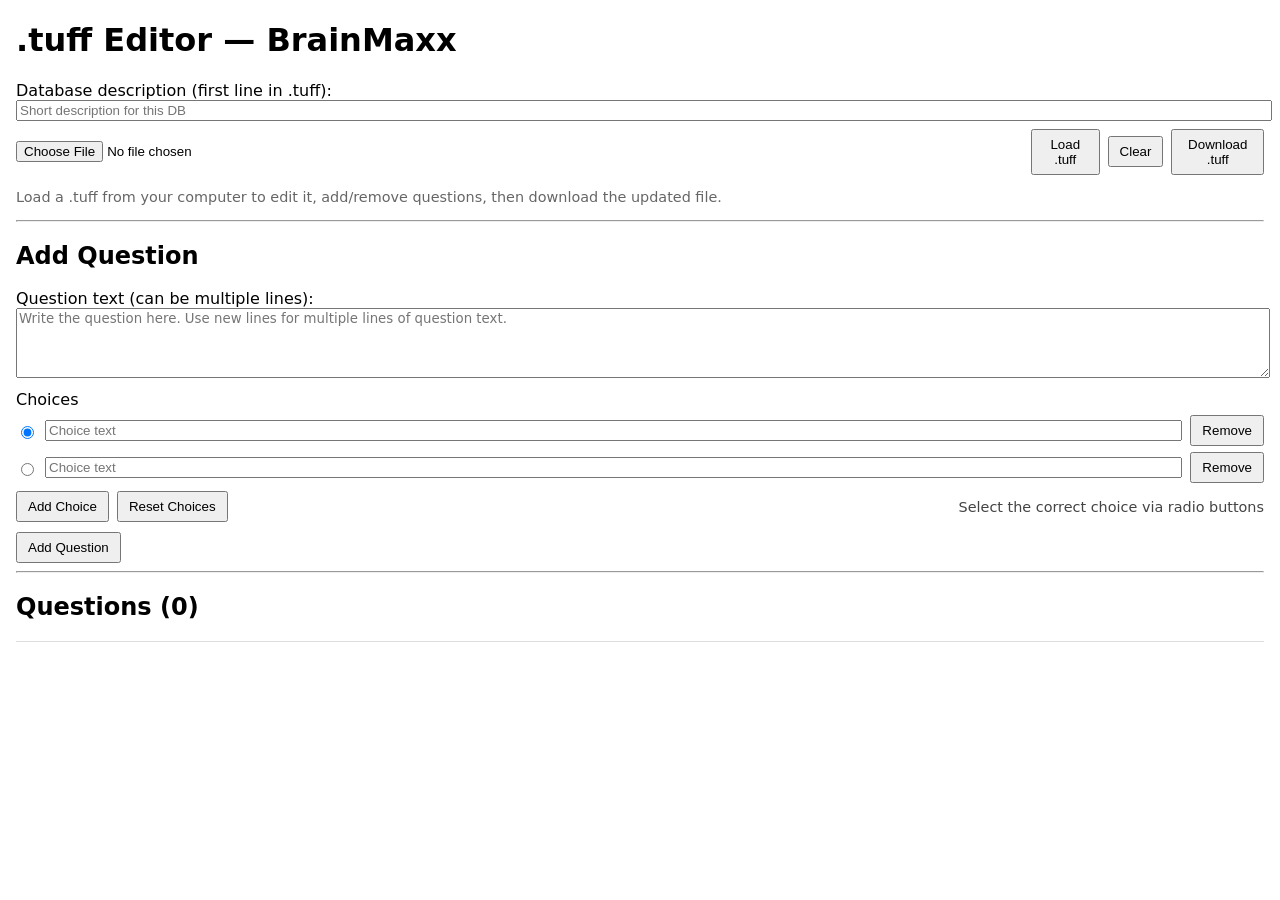
==== tuff-editor.html @ 81535d41 "Add initial .tuff editor HTML structure Initial commit of the .tuff editor HTML file with basic stru" ====
<!doctype html>
<html lang="en">
<head>
  <meta charset="utf-8" />
  <title>BrainMaxx — .tuff Editor</title>
  <meta name="viewport" content="width=device-width,initial-scale=1" />
  <style>
    /* Very minimal styling */
    body { font-family: system-ui, -apple-system, "Segoe UI", Roboto, Arial; margin:16px; }
    label { display:block; margin-top:8px; }
    .row { display:flex; gap:8px; align-items:center; margin-top:8px; }
    textarea { width:100%; min-height:64px; font-family:inherit; }
    input[type="text"], input[type="file"] { width:100%; }
    .choices { display:flex; flex-direction:column; gap:6px; margin-top:6px; }
    .choice-row { display:flex; gap:8px; align-items:center; }
    button { padding:6px 10px; cursor:pointer; }
    .question-list { margin-top:12px; border-top:1px solid #ddd; padding-top:8px; max-height:300px; overflow:auto; }
    .question-item { padding:6px 0; border-bottom:1px dashed #eee; display:flex; justify-content:space-between; gap:8px; align-items:center; }
    .small { font-size:0.9rem; color:#444; }
    .muted { color:#666; font-size:0.9rem; }
  </style>
</head>
<body>
  <h1>.tuff Editor — BrainMaxx</h1>

  <section>
    <label>Database description (first line in .tuff):</label>
    <input id="db-description" type="text" placeholder="Short description for this DB" />
    <div class="row">
      <input id="file-load" type="file" accept=".tuff" />
      <button id="btn-load">Load .tuff</button>
      <button id="btn-clear">Clear</button>
      <button id="btn-download" style="margin-left:auto;">Download .tuff</button>
    </div>
    <p class="muted">Load a .tuff from your computer to edit it, add/remove questions, then download the updated file.</p>
  </section>

  <hr/>

  <section>
    <h2 id="form-title">Add Question</h2>
    <label>Question text (can be multiple lines):</label>
    <textarea id="q-text" placeholder="Write the question here. Use new lines for multiple lines of question text."></textarea>

    <label>Choices</label>
    <div id="choices" class="choices"></div>
    <div class="row">
      <button id="btn-add-choice">Add Choice</button>
      <button id="btn-reset-choices">Reset Choices</button>
      <div class="small" style="margin-left:auto;">Select the correct choice via radio buttons</div>
    </div>

    <div class="row" style="margin-top:10px;">
      <button id="btn-add-question">Add Question</button>
      <button id="btn-update-question" style="display:none;">Update Question</button>
      <button id="btn-cancel-edit" style="display:none;">Cancel Edit</button>
    </div>
  </section>

  <hr/>

  <section>
    <h2>Questions (<span id="q-count">0</span>)</h2>
    <div id="question-list" class="question-list"></div>
  </section>

  <script>
    // Simple .tuff editor
    // Data model: questions = [{ text: "line1\nline2", choices: ["A","B"], correctIndex: 0 }]
    let questions = [];
    let editingIndex = -1;

    // DOM refs
    const dbDescription = document.getElementById('db-description');
    const fileLoad = document.getElementById('file-load');
    const btnLoad = document.getElementById('btn-load');
    const btnClear = document.getElementById('btn-clear');
    const btnDownload = document.getElementById('btn-download');

    const qText = document.getElementById('q-text');
    const choicesDiv = document.getElementById('choices');
    const btnAddChoice = document.getElementById('btn-add-choice');
    const btnResetChoices = document.getElementById('btn-reset-choices');
    const btnAddQuestion = document.getElementById('btn-add-question');
    const btnUpdateQuestion = document.getElementById('btn-update-question');
    const btnCancelEdit = document.getElementById('btn-cancel-edit');

    const qList = document.getElementById('question-list');
    const qCount = document.getElementById('q-count');
    const formTitle = document.getElementById('form-title');

    // Helpers
    function createChoiceInput(value = '', idx = null, checked = false) {
      const row = document.createElement('div');
      row.className = 'choice-row';
      const radio = document.createElement('input');
      radio.type = 'radio';
      radio.name = 'correct';
      radio.checked = checked;
      if (idx !== null) radio.dataset.idx = idx;

      const input = document.createElement('input');
      input.type = 'text';
      input.value = value;
      input.placeholder = 'Choice text';

      const btnRem = document.createElement('button');
      btnRem.type = 'button';
      btnRem.textContent = 'Remove';
      btnRem.addEventListener('click', () => {
        choicesDiv.removeChild(row);
      });

      row.appendChild(radio);
      row.appendChild(input);
      row.appendChild(btnRem);
      return row;
    }

    function resetChoiceFields() {
      choicesDiv.innerHTML = '';
      // add two default choices
      choicesDiv.appendChild(createChoiceInput('', 0, true));
      choicesDiv.appendChild(createChoiceInput('', 1, false));
      ensureRadiosIndexed();
    }

    function ensureRadiosIndexed() {
      // ensure each radio has dataset.idx matching position
      Array.from(choicesDiv.children).forEach((row, i) => {
        const radio = row.querySelector('input[type="radio"]');
        radio.dataset.idx = i;
      });
    }

    function collectChoices() {
      const rows = Array.from(choicesDiv.children);
      const choices = rows.map(r => r.querySelector('input[type="text"]').value || '');
      ensureRadiosIndexed();
      const checked = rows.findIndex(r => r.querySelector('input[type="radio"]').checked);
      const correctIndex = checked >= 0 ? checked : 0;
      return { choices, correctIndex };
    }

    function validateQuestion(q) {
      // basic validation
      if (!q.text || q.text.trim() === '') return 'Question text cannot be empty.';
      if (!q.choices || q.choices.length < 2) return 'Provide at least two choices.';
      return null;
    }

    function renderQuestionList() {
      qList.innerHTML = '';
      questions.forEach((q, idx) => {
        const item = document.createElement('div');
        item.className = 'question-item';
        const left = document.createElement('div');
        left.style.flex = '1';
        const preview = q.text.split('\n')[0];
        left.innerHTML = `<strong>#${idx+1}</strong> — ${escapeHtml(preview)} <div class="small">${q.choices.length} choices</div>`;

        const right = document.createElement('div');
        const btnEdit = document.createElement('button');
        btnEdit.textContent = 'Edit';
        btnEdit.addEventListener('click', () => startEdit(idx));
        const btnDelete = document.createElement('button');
        btnDelete.textContent = 'Delete';
        btnDelete.addEventListener('click', () => {
          if (!confirm('Delete this question?')) return;
          questions.splice(idx,1);
          renderQuestionList();
        });
        right.appendChild(btnEdit);
        right.appendChild(btnDelete);

        item.appendChild(left);
        item.appendChild(right);
        qList.appendChild(item);
      });
      qCount.textContent = questions.length;
    }

    function startEdit(idx) {
      const q = questions[idx];
      editingIndex = idx;
      formTitle.textContent = `Edit Question #${idx+1}`;
      qText.value = q.text;
      choicesDiv.innerHTML = '';
      q.choices.forEach((c, i) => {
        choicesDiv.appendChild(createChoiceInput(c, i, i === q.correctIndex));
      });
      ensureRadiosIndexed();
      btnAddQuestion.style.display = 'none';
      btnUpdateQuestion.style.display = '';
      btnCancelEdit.style.display = '';
    }

    function cancelEdit() {
      editingIndex = -1;
      formTitle.textContent = 'Add Question';
      clearQuestionForm();
      btnAddQuestion.style.display = '';
      btnUpdateQuestion.style.display = 'none';
      btnCancelEdit.style.display = 'none';
    }

    function clearQuestionForm() {
      qText.value = '';
      resetChoiceFields();
    }

    function addQuestionFromForm() {
      const text = qText.value;
      const { choices, correctIndex } = collectChoices();
      const q = { text, choices, correctIndex };
      const err = validateQuestion(q);
      if (err) { alert(err); return; }
      questions.push(q);
      renderQuestionList();
      clearQuestionForm();
    }

    function updateQuestionFromForm() {
      if (editingIndex < 0 || editingIndex >= questions.length) return;
      const text = qText.value;
      const { choices, correctIndex } = collectChoices();
      const q = { text, choices, correctIndex };
      const err = validateQuestion(q);
      if (err) { alert(err); return; }
      questions[editingIndex] = q;
      renderQuestionList();
      cancelEdit();
    }

    // File generation/parsing for .tuff format
    function generateTuffText(description, questionsArr) {
      // First line: description
      // Second line: total questions (number)
      // For each question:
      // header: "<nLines>+<nChoices>"
      // nLines lines of question text
      // nChoices lines of choices
      // final line: correct answer (1-based index)
      const lines = [];
      lines.push(description || '');
      lines.push(String(questionsArr.length));
      questionsArr.forEach(q => {
        const qLines = q.text.replace(/\r/g,'').split('\n');
        const nLines = qLines.length;
        const nChoices = q.choices.length;
        lines.push(`${nLines}+${nChoices}`);
        qLines.forEach(l => lines.push(l));
        q.choices.forEach(c => lines.push(c));
        lines.push(String((q.correctIndex || 0) + 1)); // 1-based
      });
      return lines.join('\n');
    }

    function downloadTuff() {
      const desc = dbDescription.value || 'Untitled database';
      const content = generateTuffText(desc, questions);
      const blob = new Blob([content], { type: 'text/plain' });
      const url = URL.createObjectURL(blob);
      const a = document.createElement('a');
      const filenameSafe = (desc.replace(/[^\w\-]/g,'_') || 'db') + '.tuff';
      a.href = url;
      a.download = filenameSafe;
      document.body.appendChild(a);
      a.click();
      document.body.removeChild(a);
      URL.revokeObjectURL(url);
    }

    function parseTuffText(name, raw) {
      // Similar parser as the app expects
      const lines = raw.replace(/\r/g,'').split('\n');
      let i = 0;
      const description = (lines[i++] ?? '');
      const totalLine = (lines[i++] || '').trim();
      const total = parseInt(totalLine, 10) || 0;
      const outQuestions = [];
      for (let q = 0; q < total && i < lines.length; q++) {
        while (i < lines.length && lines[i].trim() === '') i++;
        const header = (lines[i++] || '').trim();
        const m = header.match(/^(\d+)\+(\d+)$/);
        if (!m) {
          console.warn('Malformed header during parse:', header);
          break;
        }
        const nLines = parseInt(m[1],10);
        const nChoices = parseInt(m[2],10);
        const qLines = [];
        for (let li = 0; li < nLines && i < lines.length; li++) {
          qLines.push(lines[i++] ?? '');
        }
        const choices = [];
        for (let ci = 0; ci < nChoices && i < lines.length; ci++) {
          choices.push(lines[i++] ?? '');
        }
        // correct index line
        let correctRaw = (lines[i++] || '').trim();
        while (correctRaw === '' && i < lines.length) {
          correctRaw = (lines[i++] || '').trim();
        }
        const correct = parseInt(correctRaw,10);
        const correctIndex = isNaN(correct) ? 0 : Math.max(0, correct - 1);
        outQuestions.push({
          text: qLines.join('\n'),
          choices,
          correctIndex
        });
      }
      return { name, description, questions: outQuestions };
    }

    // Event bindings
    btnAddChoice.addEventListener('click', () => {
      choicesDiv.appendChild(createChoiceInput('', null, false));
      ensureRadiosIndexed();
    });

    btnResetChoices.addEventListener('click', () => {
      if (!confirm('Reset choices to two empty choices?')) return;
      resetChoiceFields();
    });

    btnAddQuestion.addEventListener('click', addQuestionFromForm);
    btnUpdateQuestion.addEventListener('click', updateQuestionFromForm);
    btnCancelEdit.addEventListener('click', cancelEdit);

    btnDownload.addEventListener('click', () => {
      if (!questions.length) {
        if (!confirm('No questions added. Download empty .tuff anyway?')) return;
      }
      downloadTuff();
    });

    btnClear.addEventListener('click', () => {
      if (!confirm('Clear description and all questions?')) return;
      dbDescription.value = '';
      questions = [];
      renderQuestionList();
      cancelEdit();
    });

    btnLoad.addEventListener('click', () => {
      const f = fileLoad.files[0];
      if (!f) {
        alert('Choose a .tuff file first (use the file picker).');
        return;
      }
      const reader = new FileReader();
      reader.onload = () => {
        try {
          const parsed = parseTuffText(f.name, reader.result);
          dbDescription.value = parsed.description || f.name.replace(/\.tuff$/i,'');
          questions = parsed.questions || [];
          renderQuestionList();
          cancelEdit();
          alert(`Loaded ${questions.length} questions from ${f.name}`);
        } catch (err) {
          console.error(err);
          alert('Failed to parse .tuff file. See console for details.');
        }
      };
      reader.readAsText(f);
    });

    // Utility
    function escapeHtml(s) {
      return String(s)
        .replace(/&/g,'&amp;')
        .replace(/</g,'&lt;')
        .replace(/>/g,'&gt;')
        .replace(/"/g,'&quot;')
        .replace(/'/g,'&#039;');
    }

    // initialize
    resetChoiceFields();
    renderQuestionList();

    // keyboard: Enter to add question (if focus not in textarea)
    document.addEventListener('keydown', (e) => {
      if (e.key === 'Enter' && document.activeElement && document.activeElement.tagName !== 'TEXTAREA') {
        if (editingIndex >= 0) updateQuestionFromForm();
        else addQuestionFromForm();
      }
    });
  </script>
</body>
</html>
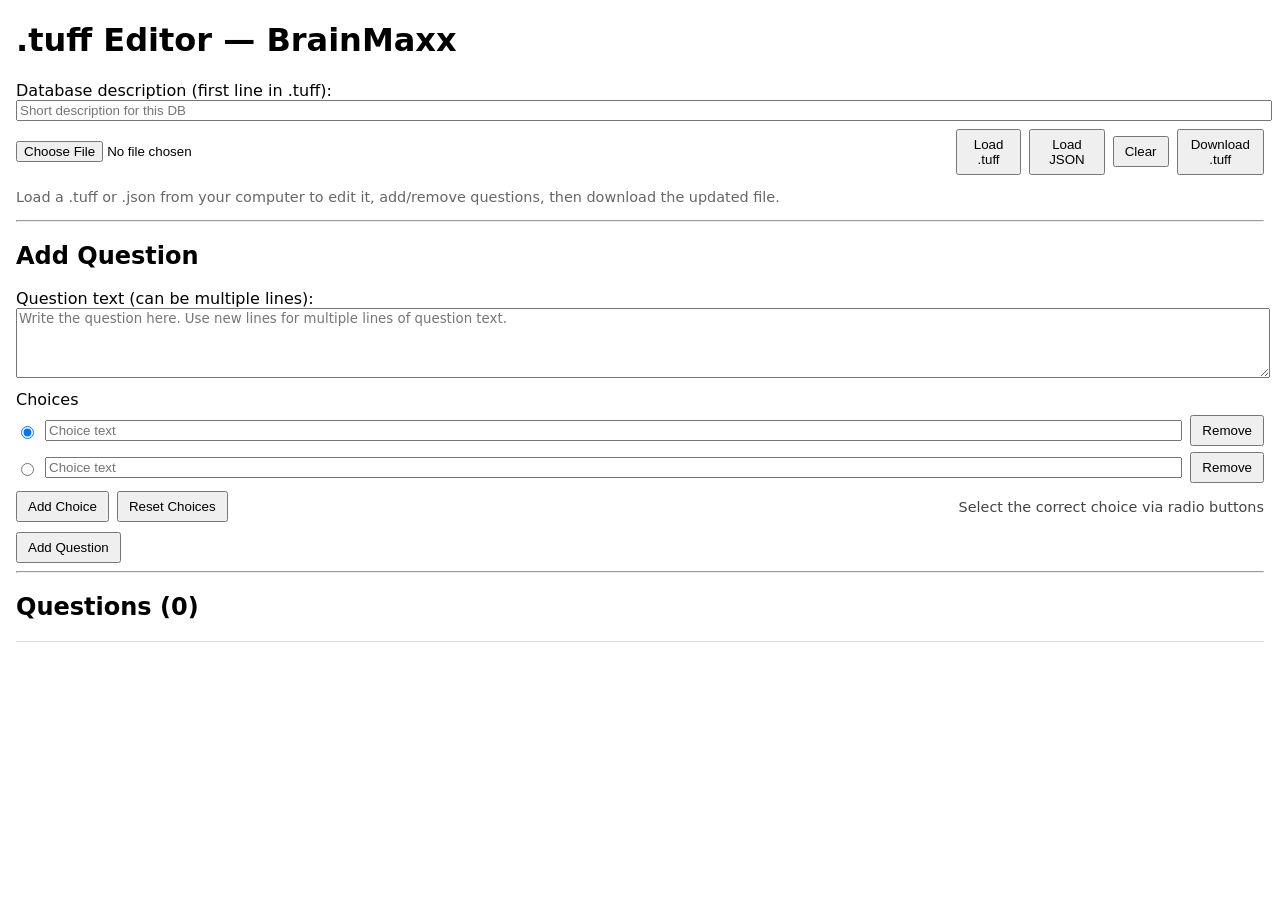
==== commit c3c0f1d9: "Add JSON loading functionality to tuff editor" ====
--- a/tuff-editor.html
+++ b/tuff-editor.html
@@ -29,10 +29,12 @@
     <div class="row">
       <input id="file-load" type="file" accept=".tuff" />
       <button id="btn-load">Load .tuff</button>
+      <input id="file-load-json" type="file" accept=".json" style="display:none;" />
+      <button id="btn-load-json">Load JSON</button>
       <button id="btn-clear">Clear</button>
       <button id="btn-download" style="margin-left:auto;">Download .tuff</button>
     </div>
-    <p class="muted">Load a .tuff from your computer to edit it, add/remove questions, then download the updated file.</p>
+    <p class="muted">Load a .tuff or .json from your computer to edit it, add/remove questions, then download the updated file.</p>
   </section>
 
   <hr/>
@@ -74,6 +76,8 @@
     const dbDescription = document.getElementById('db-description');
     const fileLoad = document.getElementById('file-load');
     const btnLoad = document.getElementById('btn-load');
+    const fileLoadJson = document.getElementById('file-load-json');
+    const btnLoadJson = document.getElementById('btn-load-json');
     const btnClear = document.getElementById('btn-clear');
     const btnDownload = document.getElementById('btn-download');
 
@@ -313,6 +317,48 @@
       return { name, description, questions: outQuestions };
     }
 
+    // JSON parsing
+    function parseJsonText(name, raw) {
+      try {
+        const data = JSON.parse(raw);
+        
+        // Validate JSON structure
+        if (!data || typeof data !== 'object') {
+          throw new Error('JSON must be an object');
+        }
+        
+        const description = data.description || name.replace(/\.json$/i,'');
+        const questionsData = data.questions || [];
+        
+        if (!Array.isArray(questionsData)) {
+          throw new Error('Questions must be an array');
+        }
+        
+        const outQuestions = questionsData.map((q, idx) => {
+          // Validate each question
+          if (!q.text || typeof q.text !== 'string') {
+            throw new Error(`Question ${idx + 1}: text field is required and must be a string`);
+          }
+          if (!Array.isArray(q.choices) || q.choices.length < 2) {
+            throw new Error(`Question ${idx + 1}: choices must be an array with at least 2 items`);
+          }
+          if (typeof q.correctIndex !== 'number' || q.correctIndex < 0 || q.correctIndex >= q.choices.length) {
+            throw new Error(`Question ${idx + 1}: correctIndex must be a valid index (0-${q.choices.length - 1})`);
+          }
+          
+          return {
+            text: q.text,
+            choices: q.choices,
+            correctIndex: q.correctIndex
+          };
+        });
+        
+        return { name, description, questions: outQuestions };
+      } catch (err) {
+        throw new Error('JSON Parse Error: ' + err.message);
+      }
+    }
+
     // Event bindings
     btnAddChoice.addEventListener('click', () => {
       choicesDiv.appendChild(createChoiceInput('', null, false));
@@ -366,6 +412,36 @@
       reader.readAsText(f);
     });
 
+    btnLoadJson.addEventListener('click', () => {
+      fileLoadJson.click();
+    });
+
+    fileLoadJson.addEventListener('change', () => {
+      const f = fileLoadJson.files[0];
+      if (!f) {
+        alert('Choose a .json file first (use the file picker).');
+        return;
+      }
+      const reader = new FileReader();
+      reader.onload = () => {
+        try {
+          const parsed = parseJsonText(f.name, reader.result);
+          dbDescription.value = parsed.description || f.name.replace(/\.json$/i,'');
+          questions = parsed.questions || [];
+          renderQuestionList();
+          cancelEdit();
+          alert(`Loaded ${questions.length} questions from ${f.name}`);
+          // Reset file input
+          fileLoadJson.value = '';
+        } catch (err) {
+          console.error(err);
+          alert('Failed to parse JSON file: ' + err.message);
+          fileLoadJson.value = '';
+        }
+      };
+      reader.readAsText(f);
+    });
+
     // Utility
     function escapeHtml(s) {
       return String(s)
@@ -389,4 +465,4 @@
     });
   </script>
 </body>
-</html>
+</html>
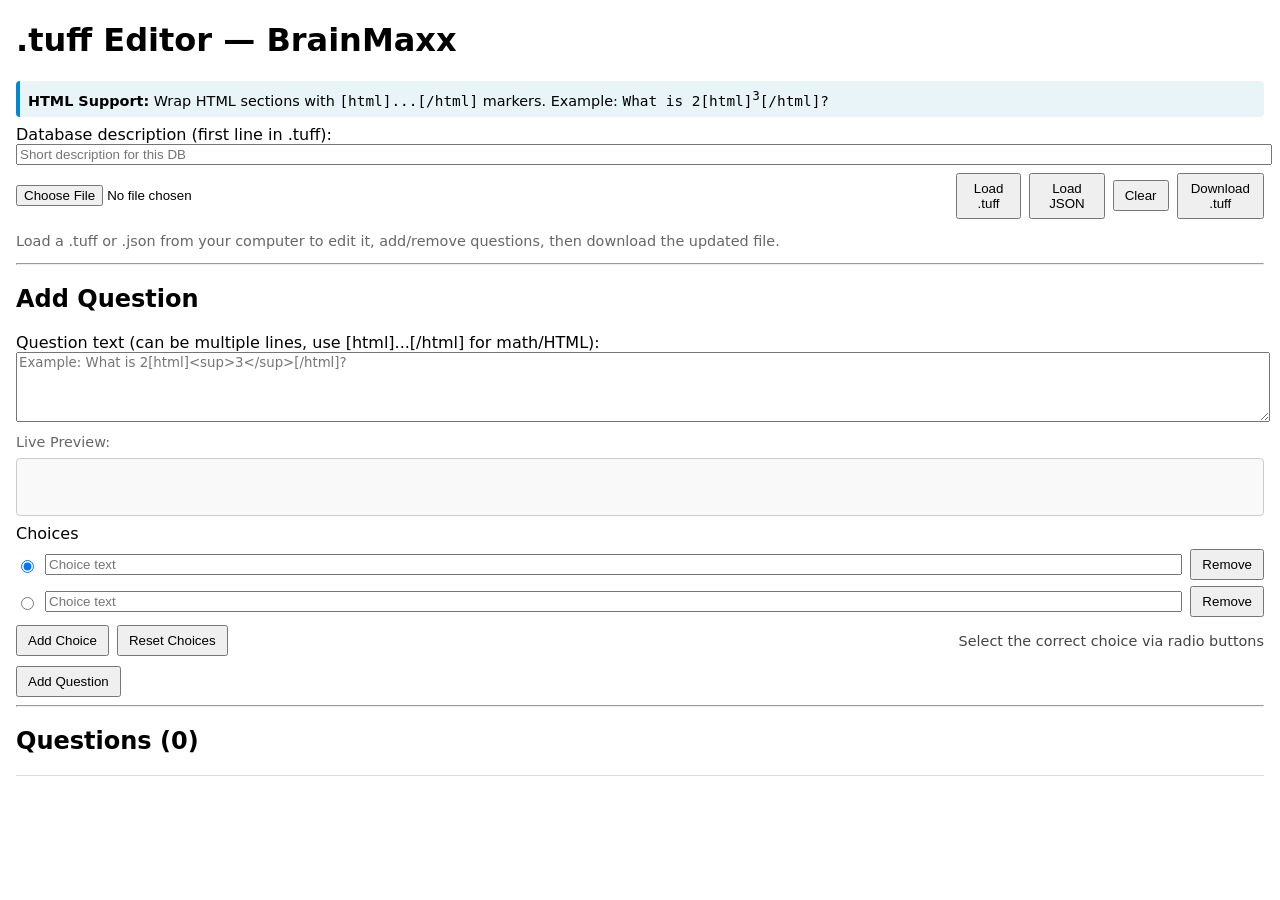
==== commit 6df38a66: "Add HTML escape character support for questions" ====
--- a/tuff-editor.html
+++ b/tuff-editor.html
@@ -18,10 +18,17 @@
     .question-item { padding:6px 0; border-bottom:1px dashed #eee; display:flex; justify-content:space-between; gap:8px; align-items:center; }
     .small { font-size:0.9rem; color:#444; }
     .muted { color:#666; font-size:0.9rem; }
+    .preview-pane { border:1px solid #ccc; padding:8px; background:#f9f9f9; border-radius:4px; margin-top:8px; min-height:40px; }
+    .info-box { background:#e8f4f8; border-left:4px solid #0288d1; padding:8px; margin:8px 0; border-radius:4px; font-size:0.9rem; }
   </style>
 </head>
 <body>
   <h1>.tuff Editor — BrainMaxx</h1>
+
+  <section class="info-box">
+    <strong>HTML Support:</strong> Wrap HTML sections with <code>[html]...[/html]</code> markers.
+    Example: <code>What is 2[html]<sup>3</sup>[/html]?</code>
+  </section>
 
   <section>
     <label>Database description (first line in .tuff):</label>
@@ -41,8 +48,10 @@
 
   <section>
     <h2 id="form-title">Add Question</h2>
-    <label>Question text (can be multiple lines):</label>
-    <textarea id="q-text" placeholder="Write the question here. Use new lines for multiple lines of question text."></textarea>
+    <label>Question text (can be multiple lines, use [html]...[/html] for math/HTML):</label>
+    <textarea id="q-text" placeholder="Example: What is 2[html]<sup>3</sup>[/html]?"></textarea>
+    <label style="margin-top:8px; color:#666; font-size:0.9rem;">Live Preview:</label>
+    <div id="preview-pane" class="preview-pane"></div>
 
     <label>Choices</label>
     <div id="choices" class="choices"></div>
@@ -67,8 +76,7 @@
   </section>
 
   <script>
-    // Simple .tuff editor
-    // Data model: questions = [{ text: "line1\nline2", choices: ["A","B"], correctIndex: 0 }]
+    // Simple .tuff editor with HTML support
     let questions = [];
     let editingIndex = -1;
 
@@ -82,6 +90,7 @@
     const btnDownload = document.getElementById('btn-download');
 
     const qText = document.getElementById('q-text');
+    const previewPane = document.getElementById('preview-pane');
     const choicesDiv = document.getElementById('choices');
     const btnAddChoice = document.getElementById('btn-add-choice');
     const btnResetChoices = document.getElementById('btn-reset-choices');
@@ -92,6 +101,23 @@
     const qList = document.getElementById('question-list');
     const qCount = document.getElementById('q-count');
     const formTitle = document.getElementById('form-title');
+
+    // Render HTML from escaped sections
+    function renderQuestionPreview(text) {
+      const container = document.createElement('div');
+      const parts = text.split(/(\[html\].*?\[\/html\])/);
+      parts.forEach(part => {
+        if (part.startsWith('[html]') && part.endsWith('[/html]')) {
+          const htmlContent = part.slice(6, -7);
+          const span = document.createElement('span');
+          span.innerHTML = htmlContent;
+          container.appendChild(span);
+        } else {
+          container.appendChild(document.createTextNode(part));
+        }
+      });
+      return container;
+    }
 
     // Helpers
     function createChoiceInput(value = '', idx = null, checked = false) {
@@ -123,14 +149,12 @@
 
     function resetChoiceFields() {
       choicesDiv.innerHTML = '';
-      // add two default choices
       choicesDiv.appendChild(createChoiceInput('', 0, true));
       choicesDiv.appendChild(createChoiceInput('', 1, false));
       ensureRadiosIndexed();
     }
 
     function ensureRadiosIndexed() {
-      // ensure each radio has dataset.idx matching position
       Array.from(choicesDiv.children).forEach((row, i) => {
         const radio = row.querySelector('input[type="radio"]');
         radio.dataset.idx = i;
@@ -147,7 +171,6 @@
     }
 
     function validateQuestion(q) {
-      // basic validation
       if (!q.text || q.text.trim() === '') return 'Question text cannot be empty.';
       if (!q.choices || q.choices.length < 2) return 'Provide at least two choices.';
       return null;
@@ -160,7 +183,7 @@
         item.className = 'question-item';
         const left = document.createElement('div');
         left.style.flex = '1';
-        const preview = q.text.split('\n')[0];
+        const preview = q.text.split('\n')[0].substring(0, 50);
         left.innerHTML = `<strong>#${idx+1}</strong> — ${escapeHtml(preview)} <div class="small">${q.choices.length} choices</div>`;
 
         const right = document.createElement('div');
@@ -189,6 +212,7 @@
       editingIndex = idx;
       formTitle.textContent = `Edit Question #${idx+1}`;
       qText.value = q.text;
+      updatePreview();
       choicesDiv.innerHTML = '';
       q.choices.forEach((c, i) => {
         choicesDiv.appendChild(createChoiceInput(c, i, i === q.correctIndex));
@@ -210,7 +234,14 @@
 
     function clearQuestionForm() {
       qText.value = '';
+      previewPane.innerHTML = '';
       resetChoiceFields();
+    }
+
+    function updatePreview() {
+      previewPane.innerHTML = '';
+      const preview = renderQuestionPreview(qText.value);
+      previewPane.appendChild(preview);
     }
 
     function addQuestionFromForm() {
@@ -238,13 +269,6 @@
 
     // File generation/parsing for .tuff format
     function generateTuffText(description, questionsArr) {
-      // First line: description
-      // Second line: total questions (number)
-      // For each question:
-      // header: "<nLines>+<nChoices>"
-      // nLines lines of question text
-      // nChoices lines of choices
-      // final line: correct answer (1-based index)
       const lines = [];
       lines.push(description || '');
       lines.push(String(questionsArr.length));
@@ -255,7 +279,7 @@
         lines.push(`${nLines}+${nChoices}`);
         qLines.forEach(l => lines.push(l));
         q.choices.forEach(c => lines.push(c));
-        lines.push(String((q.correctIndex || 0) + 1)); // 1-based
+        lines.push(String((q.correctIndex || 0) + 1));
       });
       return lines.join('\n');
     }
@@ -276,7 +300,6 @@
     }
 
     function parseTuffText(name, raw) {
-      // Similar parser as the app expects
       const lines = raw.replace(/\r/g,'').split('\n');
       let i = 0;
       const description = (lines[i++] ?? '');
@@ -301,7 +324,6 @@
         for (let ci = 0; ci < nChoices && i < lines.length; ci++) {
           choices.push(lines[i++] ?? '');
         }
-        // correct index line
         let correctRaw = (lines[i++] || '').trim();
         while (correctRaw === '' && i < lines.length) {
           correctRaw = (lines[i++] || '').trim();
@@ -321,21 +343,15 @@
     function parseJsonText(name, raw) {
       try {
         const data = JSON.parse(raw);
-        
-        // Validate JSON structure
         if (!data || typeof data !== 'object') {
           throw new Error('JSON must be an object');
         }
-        
         const description = data.description || name.replace(/\.json$/i,'');
         const questionsData = data.questions || [];
-        
         if (!Array.isArray(questionsData)) {
           throw new Error('Questions must be an array');
         }
-        
         const outQuestions = questionsData.map((q, idx) => {
-          // Validate each question
           if (!q.text || typeof q.text !== 'string') {
             throw new Error(`Question ${idx + 1}: text field is required and must be a string`);
           }
@@ -345,14 +361,12 @@
           if (typeof q.correctIndex !== 'number' || q.correctIndex < 0 || q.correctIndex >= q.choices.length) {
             throw new Error(`Question ${idx + 1}: correctIndex must be a valid index (0-${q.choices.length - 1})`);
           }
-          
           return {
             text: q.text,
             choices: q.choices,
             correctIndex: q.correctIndex
           };
         });
-        
         return { name, description, questions: outQuestions };
       } catch (err) {
         throw new Error('JSON Parse Error: ' + err.message);
@@ -431,7 +445,6 @@
           renderQuestionList();
           cancelEdit();
           alert(`Loaded ${questions.length} questions from ${f.name}`);
-          // Reset file input
           fileLoadJson.value = '';
         } catch (err) {
           console.error(err);
@@ -441,6 +454,8 @@
       };
       reader.readAsText(f);
     });
+
+    qText.addEventListener('input', updatePreview);
 
     // Utility
     function escapeHtml(s) {
